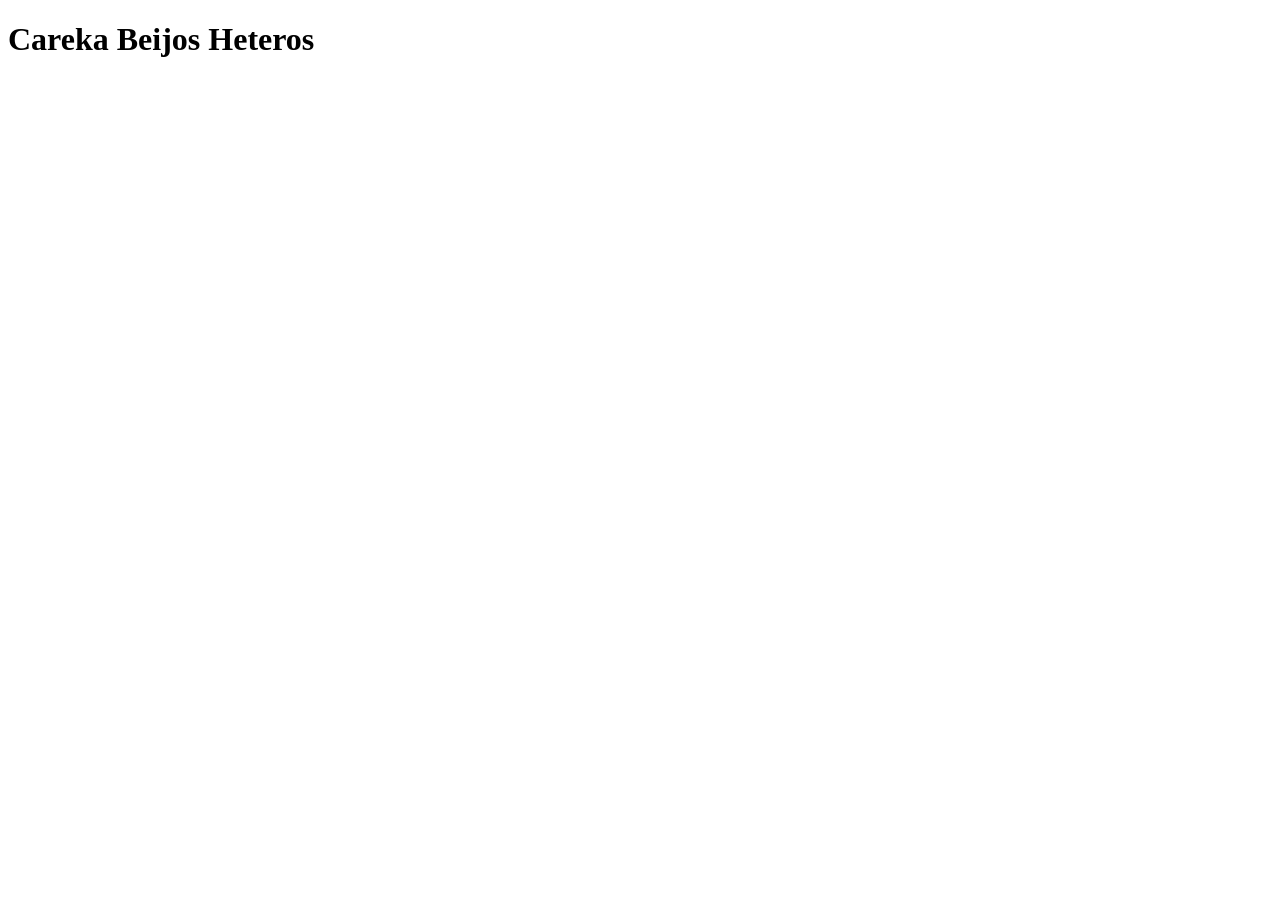
==== test.html @ 1b8014c7 "Primeiro Commit" ====
<!DOCTYPE html>
<html lang="pt-br">
<head>
    <meta charset="UTF-8">
    <meta name="viewport" content="width=device-width, initial-scale=1.0">
    <title>Document</title>
</head>
<body>
    <h1>Careka Beijos Heteros</h1>
</body>
</html>
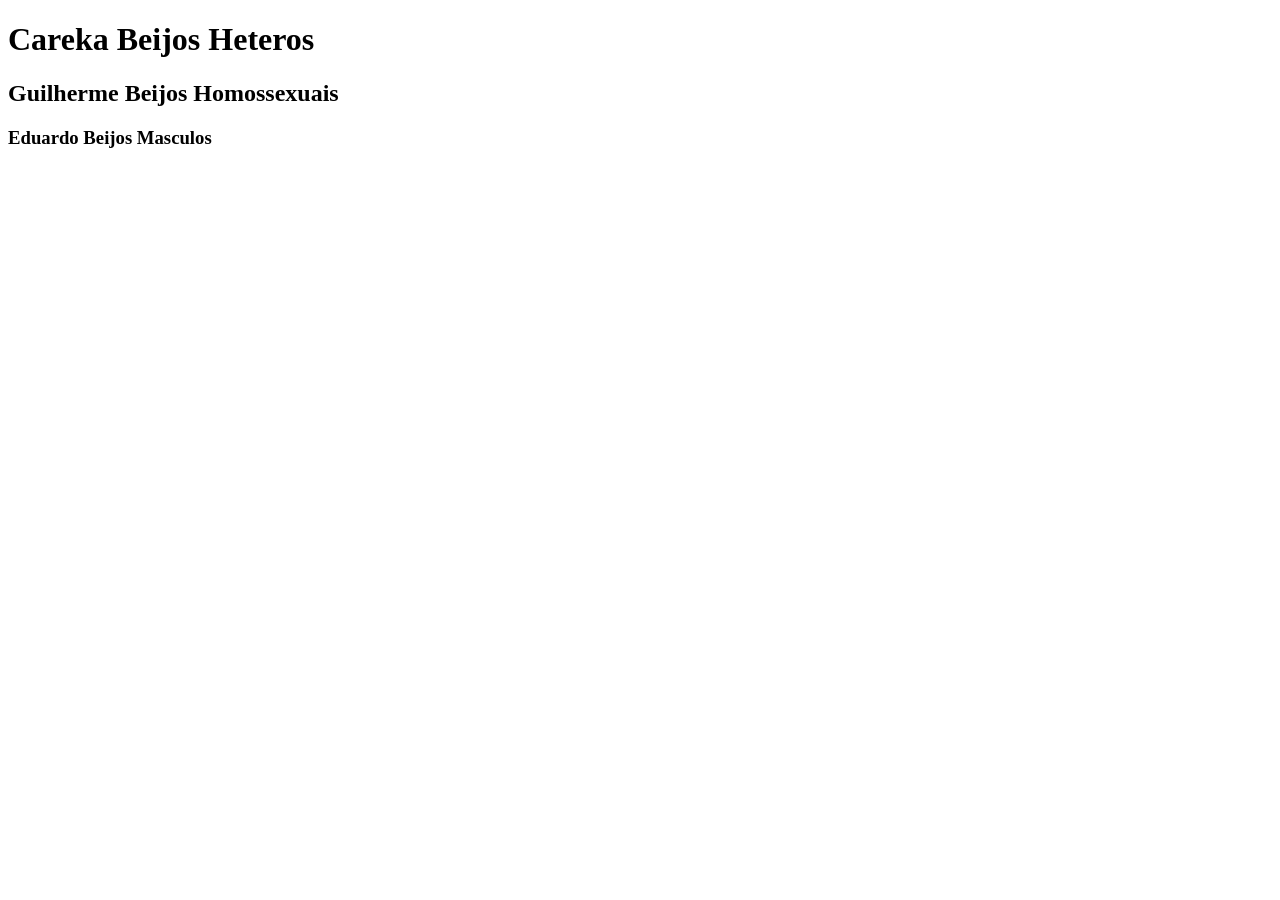
==== commit e91d5752: "Terceiro Commit" ====
--- a/test.html
+++ b/test.html
@@ -3,9 +3,11 @@
 <head>
     <meta charset="UTF-8">
     <meta name="viewport" content="width=device-width, initial-scale=1.0">
-    <title>Document</title>
+    <title>Tipos de Beijos</title>
 </head>
 <body>
     <h1>Careka Beijos Heteros</h1>
+    <h2>Guilherme Beijos Homossexuais</h2>
+    <h3>Eduardo Beijos Masculos</h3>
 </body>
-</html>+</html>
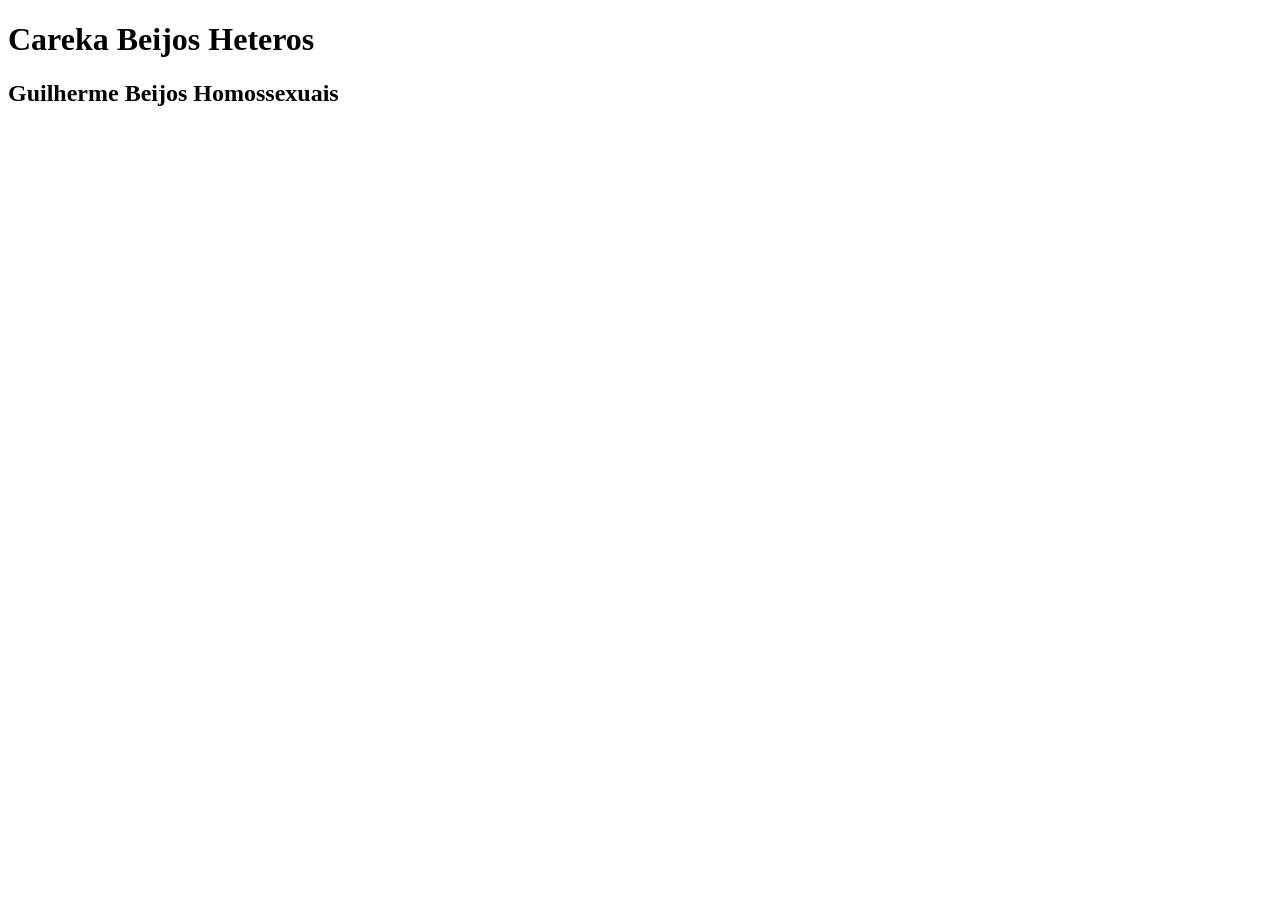
==== commit fc9061b4: "Segundo Commit" ====
--- a/test.html
+++ b/test.html
@@ -8,6 +8,5 @@
 <body>
     <h1>Careka Beijos Heteros</h1>
     <h2>Guilherme Beijos Homossexuais</h2>
-    <h3>Eduardo Beijos Masculos</h3>
 </body>
-</html>
+</html>
